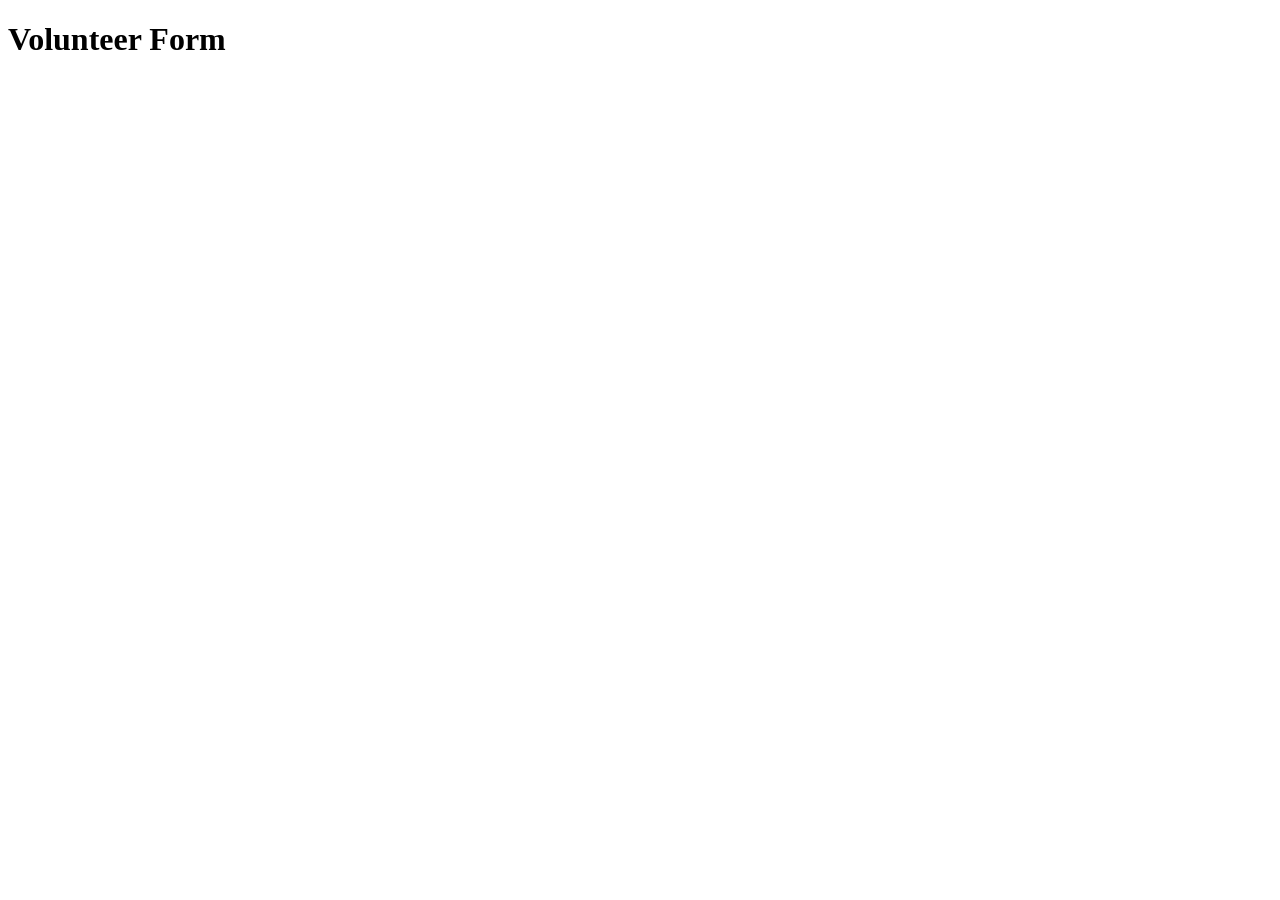
==== Lab5/index.html @ f2395fa1 "added skeleton and the header" ====
<!DOCTYPE html>
<html lang="en">
<head>
    <meta charset="UTF-8">
    <meta name="viewport" content="width=device-width, initial-scale=1.0">
    <title>Volunteer Form</title>
</head>
<body>

    <h1>Volunteer Form</h1>

</body>
</html>
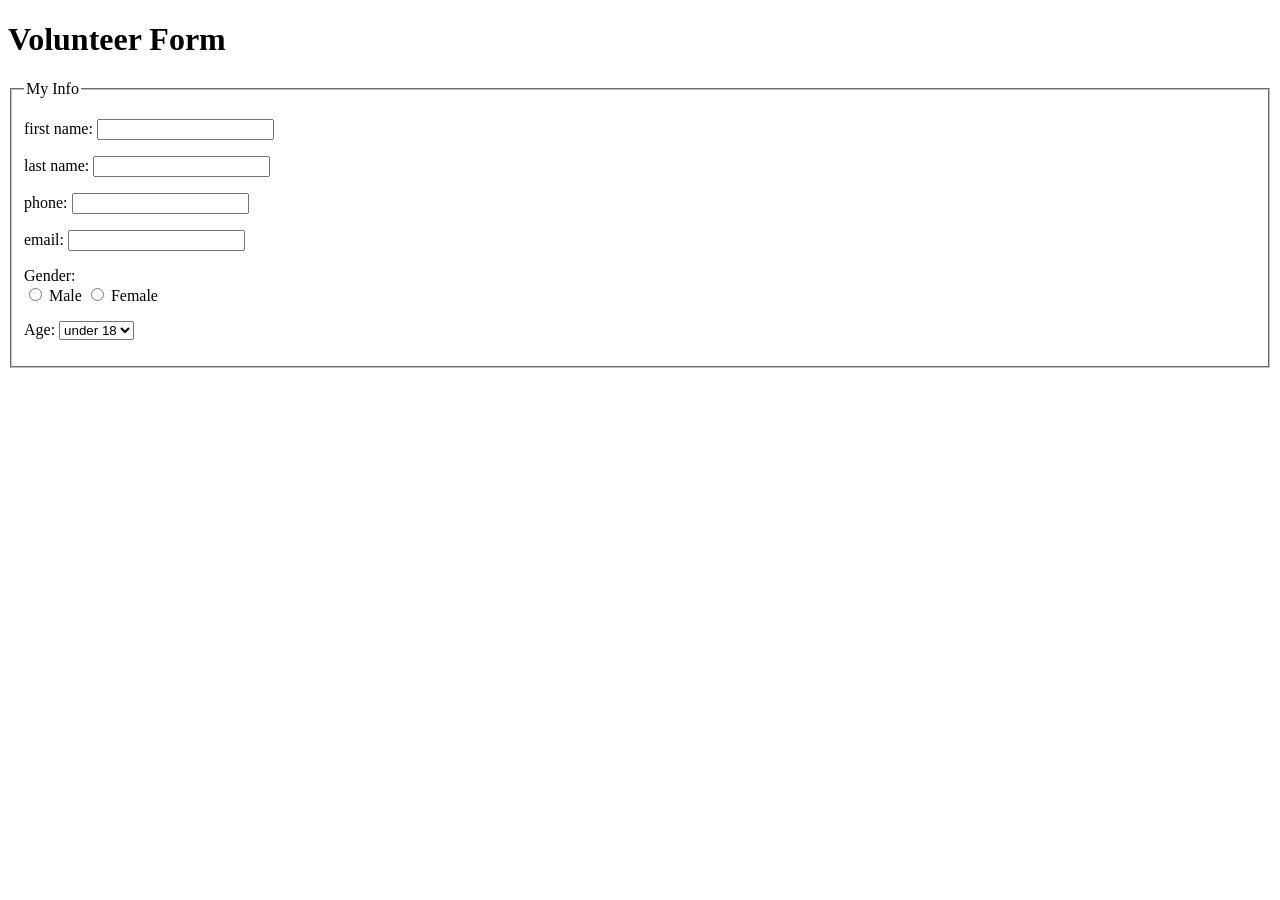
==== commit 03458310: "finished adding info fieldset" ====
--- a/Lab5/index.html
+++ b/Lab5/index.html
@@ -9,5 +9,49 @@
 
     <h1>Volunteer Form</h1>
 
+    <form action="http://bloomingdale.sat.iit.edu/kriedan/lab3formscript.php" method="post">
+        
+    
+        <fieldset>
+            <legend>My Info</legend>
+            
+            <p>
+                <label for="first_name">first name:</label>
+                <input type="text" id="first_name" name="first_name_field">
+            </p>
+            
+            <p>
+                <label for="last_name">last name:</label>
+                <input type="text" id="last_name" name="last_name_field">
+            </p>
+            
+            <p>
+                <label for="phone">phone:</label>
+                <input type="text" id="phone" name="phone_field">
+            </p>
+            
+            <p>
+                <label for="email">email:</label>
+                <input type="text" id="email" name="email_field">
+            </p>
+            
+            <p>
+                <label>Gender:</label><br>
+                <input type="radio" id="male" name="gender_field" value="male">
+                <label for="male">Male</label>
+                
+                <input type="radio" id="female" name="gender_field" value="female">
+                <label for="female">Female</label>
+            </p>
+            
+            <p>
+                <label for="age">Age:</label>
+                <select id="age" name="age_field">
+                    <option value="under 18">under 18</option>
+                    <option value="over 18">over 18</option>
+                </select>
+            </p>
+        </fieldset>
+
 </body>
 </html>
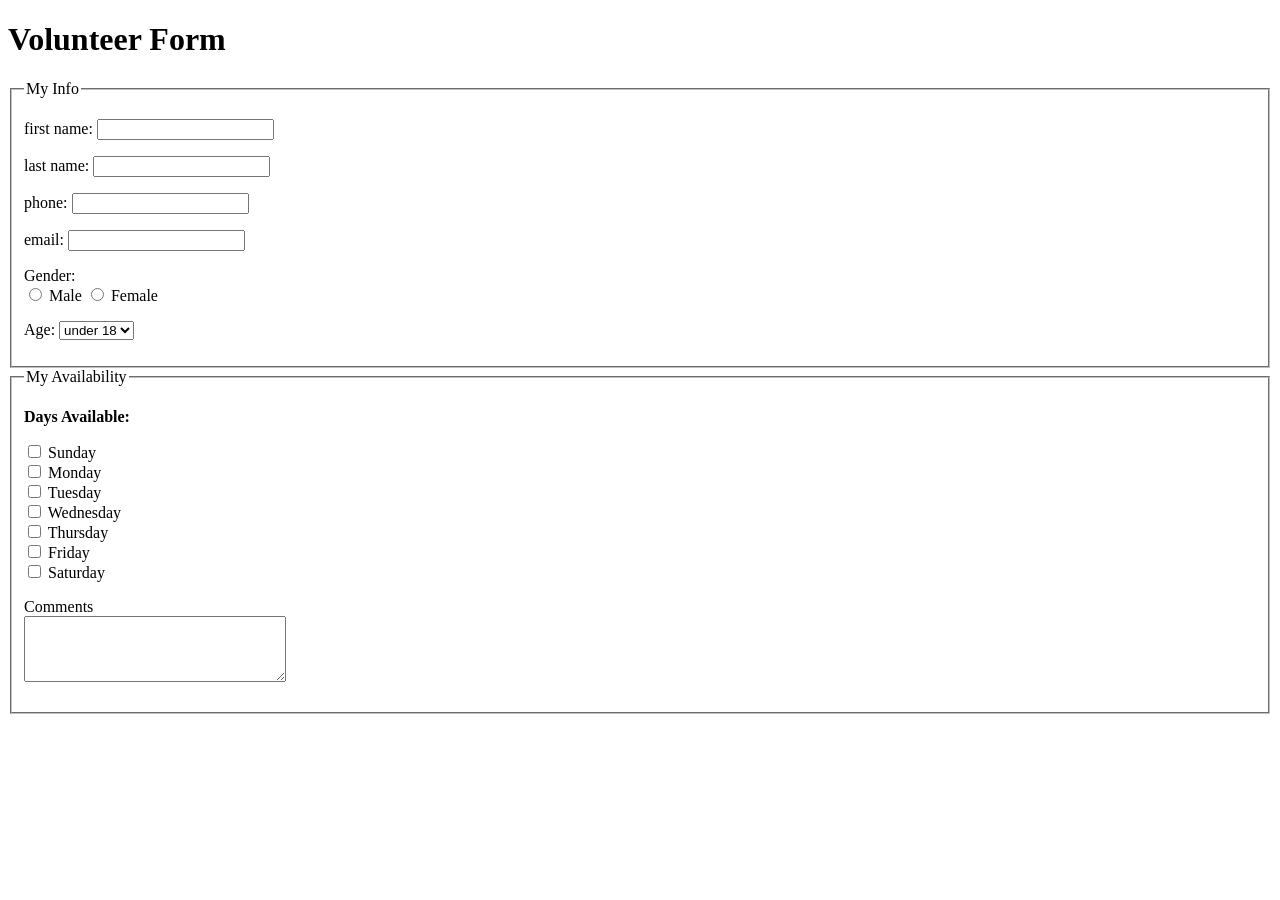
==== commit b5f92e36: "added fieldset for my availability" ====
--- a/Lab5/index.html
+++ b/Lab5/index.html
@@ -53,5 +53,39 @@
             </p>
         </fieldset>
 
+        <fieldset>
+            <legend>My Availability</legend>
+            
+            <p><strong>Days Available:</strong></p>
+            
+            <p>
+                <input type="checkbox" id="sunday" name="available_field[]" value="sunday">
+                <label for="sunday">Sunday</label><br>
+                
+                <input type="checkbox" id="monday" name="available_field[]" value="monday">
+                <label for="monday">Monday</label><br>
+                
+                <input type="checkbox" id="tuesday" name="available_field[]" value="tuesday">
+                <label for="tuesday">Tuesday</label><br>
+                
+                <input type="checkbox" id="wednesday" name="available_field[]" value="wednesday">
+                <label for="wednesday">Wednesday</label><br>
+                
+                <input type="checkbox" id="thursday" name="available_field[]" value="thursday">
+                <label for="thursday">Thursday</label><br>
+                
+                <input type="checkbox" id="friday" name="available_field[]" value="friday">
+                <label for="friday">Friday</label><br>
+                
+                <input type="checkbox" id="saturday" name="available_field[]" value="saturday">
+                <label for="saturday">Saturday</label>
+            </p>
+            
+            <p>
+                <label for="comments">Comments</label><br>
+                <textarea id="comments" name="comments_field" rows="4" cols="30"></textarea>
+            </p>
+        </fieldset>
+
 </body>
 </html>
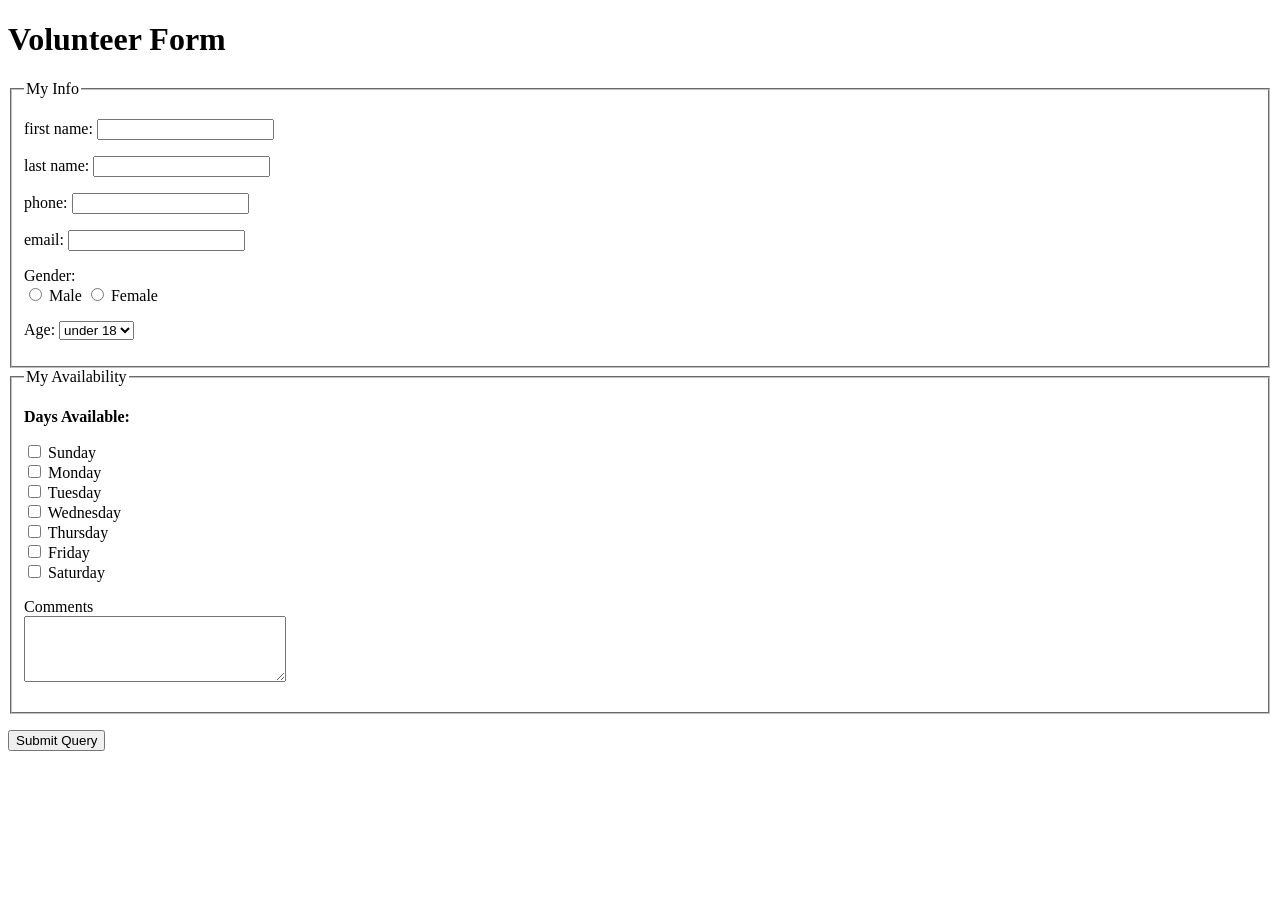
==== commit 379bf8f7: "finished up and added a submit button" ====
--- a/Lab5/index.html
+++ b/Lab5/index.html
@@ -86,6 +86,13 @@
                 <textarea id="comments" name="comments_field" rows="4" cols="30"></textarea>
             </p>
         </fieldset>
+        <input type="hidden" name="hidden_field" value="Jordan Brinson">
+
+        <p>
+            <input type="submit" value="Submit Query">
+        </p>
+
+    </form>
 
 </body>
 </html>
